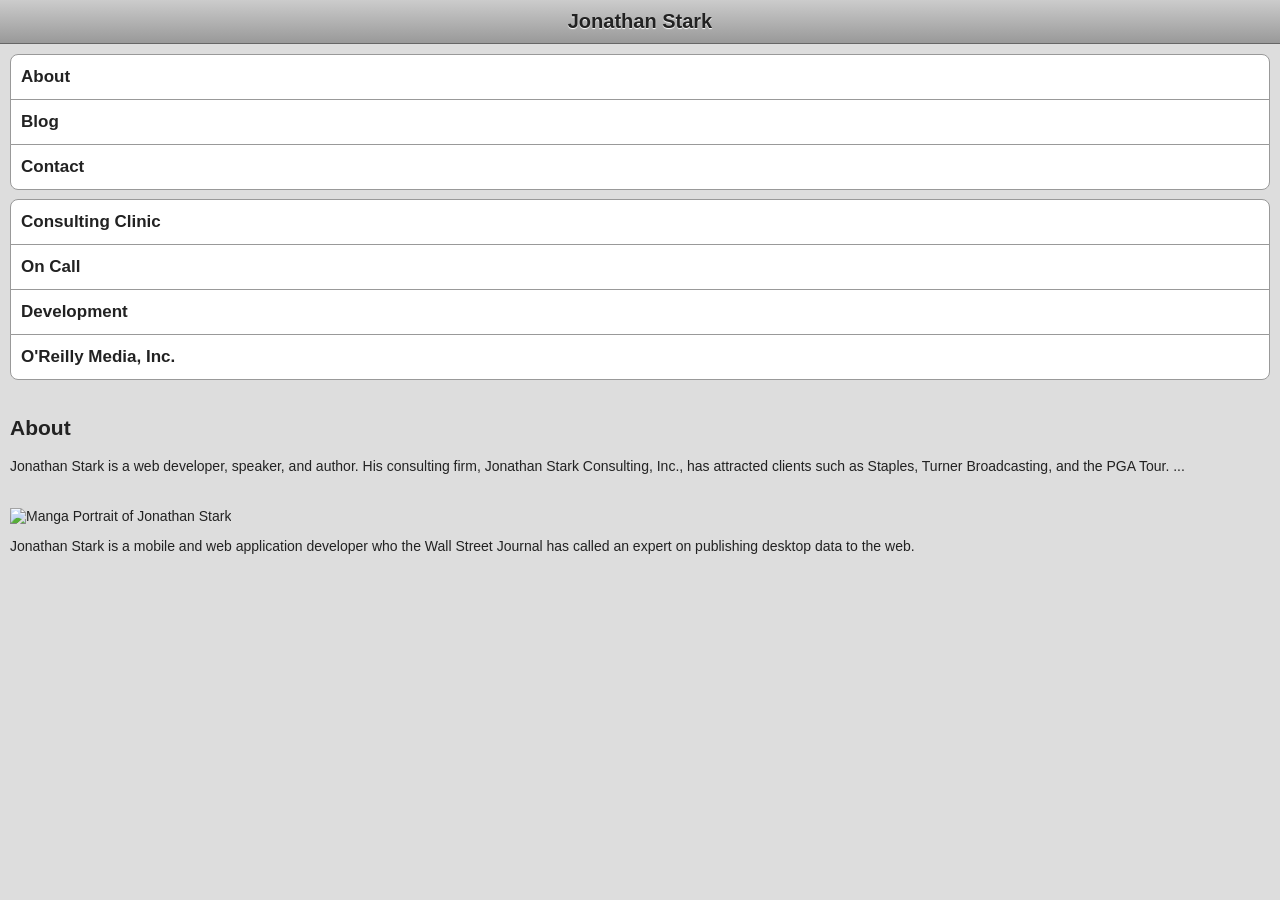
==== blog.html @ fd7595fb "Added files to explore" ====
<html>
<head>
	<script type="text/javascript" src="jquery.js"></script>
	<script type="text/javascript" src="android.js"></script>
  	<link rel="stylesheet" type="text/css" href="android.css" 
  		media="only screen and (max-width: 480px)" />
	<link rel="stylesheet" type="text/css" href="android.css" #changed to view as an android device on computer
		media="screen and (min-width: 481px)" />
	<!--[if IE]>
	<link rel="stylesheet" type="text/css" href="explorer.css" media="all" />
	<![endif]-->
	<meta name="viewpoint" content="user-scalable=no, width=device-width"/>
  <title>Jonathan Stark</title>
</head>
<body>
<div id="container">
  <div id="header">
    <h1><a href="./">Jonathan Stark</a></h1>
    <div id="utility">
        <ul>
            <li><a href="about.html">About</a></li>
            <li><a href="blog.html">Blog</a></li>
            <li><a href="contact.html">Contact</a></li>
        </ul>
    </div>
    <div id="nav">
    <ul>
            <li><a href="consulting-clinic.html">Consulting Clinic</a></li>
            <li><a href="on-call.html">On Call</a></li>
            <li><a href="development.html">Development</a></li>
            <li><a href="http://www.oreilly.com">O'Reilly Media, Inc.</a></li>
        </ul>
    </div>
  </div>
  <div id="content">
    <h2>About</h2>
    <p>Jonathan Stark is a web developer, speaker, and author. His 
       consulting firm, Jonathan Stark Consulting, Inc., has attracted
       clients such as Staples, Turner Broadcasting, and the PGA Tour.
       ...
       </p>
  </div>
  <div id="sidebar">
    <img alt="Manga Portrait of Jonathan Stark" 
         src="jonathanstark-manga-small.png"/>
    <p>Jonathan Stark is a mobile and web application developer who the
       Wall Street Journal has called an expert on publishing desktop 
       data to the web.</p>
  </div>
  <div id="footer">
    <ul>
        <li><a href="services.html">Services</a></li>
        <li><a href="about.html">About</a></li>
        <li><a href="blog.html">Blog</a></li>
    </ul>
    <p class="subtle">Jonathan Stark Consulting, Inc.</p>
  </div>
</div>
</body>
</html>
---- android.css ----
body {
    background-color: #ddd; 
    color: #222;           
    font-family: Helvetica; 
    font-size: 14px;
    margin: 0;              
    padding: 0;          
}
#header h1 {
    margin: 0;
    padding: 0;
}
#header h1 a {
    background-color: #ccc;
    border-bottom: 1px solid #666;
    color: #222;
    display: block;
    font-size: 20px;
    font-weight: bold;
    padding: 10px 0;
    text-align: center;
    text-decoration: none;
}
#header ul {
    list-style: none;
    margin: 10px;
    padding: 0;
}
#header ul li a {
    background-color: #FFFFFF;
    border: 1px solid #999999;
    color: #222222;
    display: block;
    font-size: 17px;
    font-weight: bold;
    margin-bottom: -1px;
    padding: 12px 10px;
    text-decoration: none;
}
#content, #sidebar {
    padding: 10px;
}
#footer {
    display: none;
}
#header h1 a {
    text-shadow: 0px 1px 1px #fff;
    background-image: -webkit-gradient(linear, left top, left bottom, 
                                       from(#ccc), to(#999));
}
#header ul li:first-child a {
    -webkit-border-top-left-radius: 8px;
    -webkit-border-top-right-radius: 8px;
}
#header ul li:last-child a {
    -webkit-border-bottom-left-radius: 8px;
    -webkit-border-bottom-right-radius: 8px;
}
#header ul.hide {
    display: none;
}
#header div.leftButton {
    position: absolute;
    top: 7px;
    left: 6px;
    height: 30px;
    font-weight: bold;
    text-align: center;
    color: white;
    text-shadow: rgba (0,0,0,0.6) 0px -1px 1px;
    line-height: 28px;
    border-width: 0 8px 0 8px;
}
---- android.css ----
body {
    background-color: #ddd; 
    color: #222;           
    font-family: Helvetica; 
    font-size: 14px;
    margin: 0;              
    padding: 0;          
}
#header h1 {
    margin: 0;
    padding: 0;
}
#header h1 a {
    background-color: #ccc;
    border-bottom: 1px solid #666;
    color: #222;
    display: block;
    font-size: 20px;
    font-weight: bold;
    padding: 10px 0;
    text-align: center;
    text-decoration: none;
}
#header ul {
    list-style: none;
    margin: 10px;
    padding: 0;
}
#header ul li a {
    background-color: #FFFFFF;
    border: 1px solid #999999;
    color: #222222;
    display: block;
    font-size: 17px;
    font-weight: bold;
    margin-bottom: -1px;
    padding: 12px 10px;
    text-decoration: none;
}
#content, #sidebar {
    padding: 10px;
}
#footer {
    display: none;
}
#header h1 a {
    text-shadow: 0px 1px 1px #fff;
    background-image: -webkit-gradient(linear, left top, left bottom, 
                                       from(#ccc), to(#999));
}
#header ul li:first-child a {
    -webkit-border-top-left-radius: 8px;
    -webkit-border-top-right-radius: 8px;
}
#header ul li:last-child a {
    -webkit-border-bottom-left-radius: 8px;
    -webkit-border-bottom-right-radius: 8px;
}
#header ul.hide {
    display: none;
}
#header div.leftButton {
    position: absolute;
    top: 7px;
    left: 6px;
    height: 30px;
    font-weight: bold;
    text-align: center;
    color: white;
    text-shadow: rgba (0,0,0,0.6) 0px -1px 1px;
    line-height: 28px;
    border-width: 0 8px 0 8px;
}
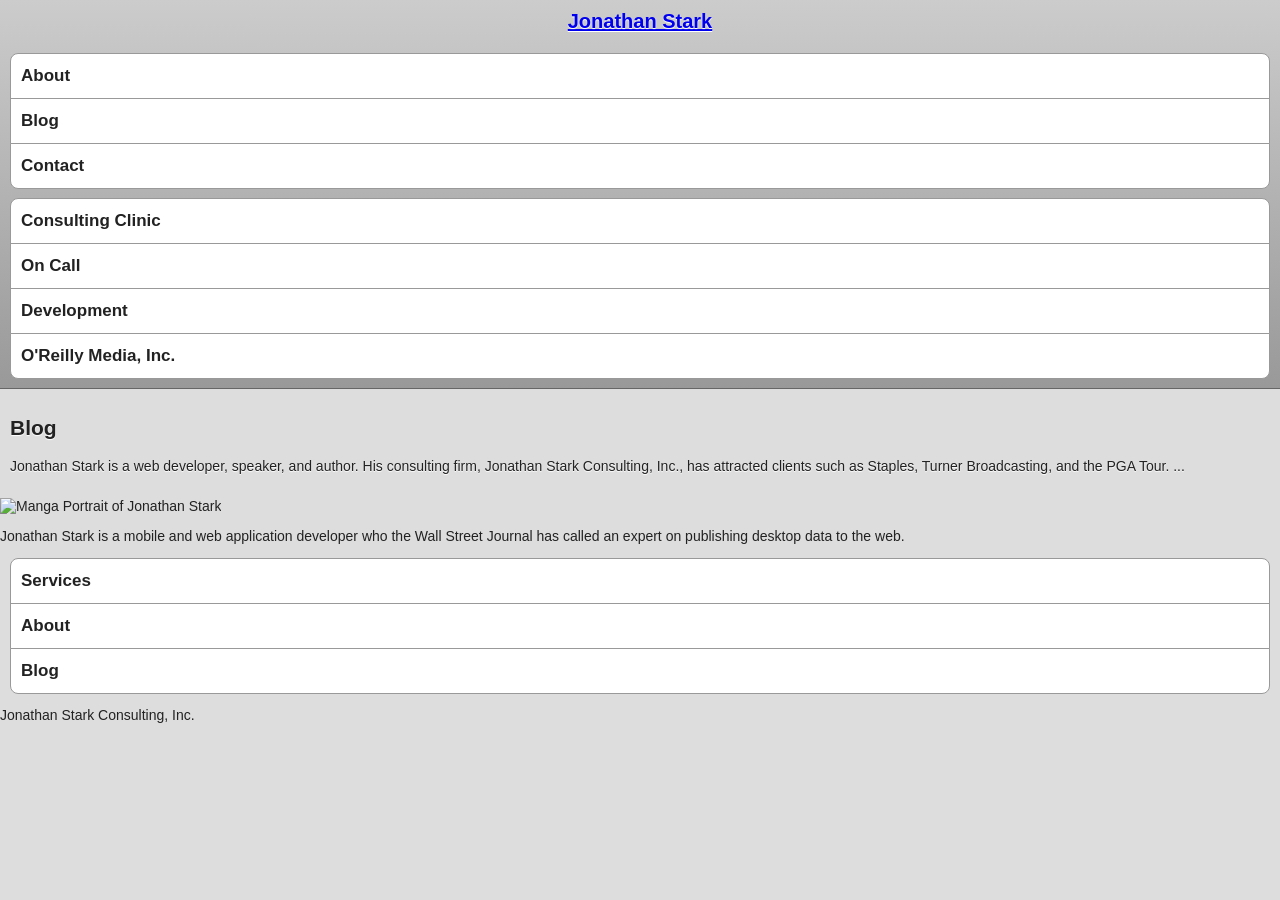
==== commit e6a11444: "Changed h2s" ====
--- a/blog.html
+++ b/blog.html
@@ -33,7 +33,7 @@
     </div>
   </div>
   <div id="content">
-    <h2>About</h2>
+    <h2>Blog</h2>
     <p>Jonathan Stark is a web developer, speaker, and author. His 
        consulting firm, Jonathan Stark Consulting, Inc., has attracted
        clients such as Staples, Turner Broadcasting, and the PGA Tour.
--- a/android.css
+++ b/android.css
@@ -1,35 +1,37 @@
 body {
-    background-color: #ddd; 
-    color: #222;           
-    font-family: Helvetica; 
+    background-color: #ddd;
+    color: #222;
+    font-family: Helvetica;
     font-size: 14px;
-    margin: 0;              
-    padding: 0;          
-}
-#header h1 {
     margin: 0;
     padding: 0;
 }
-#header h1 a {
+#header {
     background-color: #ccc;
-    border-bottom: 1px solid #666;
+    background-image: -webkit-gradient(linear, left top, left bottom, 
+    	from(#ccc), to(#999));
+    border-color: #666;
+    border-style: solid;
+    border-width: 0 0 1px 0;
+}
+#header h1 {
     color: #222;
-    display: block;
     font-size: 20px;
     font-weight: bold;
+    margin: 0 auto;
     padding: 10px 0;
     text-align: center;
-    text-decoration: none;
+    text-shadow: 0px 1px 1px #fff;
 }
-#header ul {
+ul {
     list-style: none;
     margin: 10px;
     padding: 0;
 }
-#header ul li a {
-    background-color: #FFFFFF;
-    border: 1px solid #999999;
-    color: #222222;
+ul li a {
+    background-color: #FFF;
+    border: 1px solid #999;
+    color: #222;
     display: block;
     font-size: 17px;
     font-weight: bold;
@@ -37,38 +39,22 @@
     padding: 12px 10px;
     text-decoration: none;
 }
-#content, #sidebar {
-    padding: 10px;
-}
-#footer {
-    display: none;
-}
-#header h1 a {
-    text-shadow: 0px 1px 1px #fff;
-    background-image: -webkit-gradient(linear, left top, left bottom, 
-                                       from(#ccc), to(#999));
-}
-#header ul li:first-child a {
+ul li:first-child a {
     -webkit-border-top-left-radius: 8px;
     -webkit-border-top-right-radius: 8px;
 }
-#header ul li:last-child a {
+ul li:last-child a {
     -webkit-border-bottom-left-radius: 8px;
     -webkit-border-bottom-right-radius: 8px;
 }
-#header ul.hide {
-    display: none;
+ul li a:active,ul li a:hover {
+    background-color:blue;
+    color:white;
 }
-#header div.leftButton {
-    position: absolute;
-    top: 7px;
-    left: 6px;
-    height: 30px;
-    font-weight: bold;
-    text-align: center;
-    color: white;
-    text-shadow: rgba (0,0,0,0.6) 0px -1px 1px;
-    line-height: 28px;
-    border-width: 0 8px 0 8px;
+#content {
+    padding: 10px;
+    text-shadow: 0px 1px 1px #fff;
 }
-   +#content a {
+    color: blue;
+}
--- a/android.css
+++ b/android.css
@@ -1,35 +1,37 @@
 body {
-    background-color: #ddd; 
-    color: #222;           
-    font-family: Helvetica; 
+    background-color: #ddd;
+    color: #222;
+    font-family: Helvetica;
     font-size: 14px;
-    margin: 0;              
-    padding: 0;          
-}
-#header h1 {
     margin: 0;
     padding: 0;
 }
-#header h1 a {
+#header {
     background-color: #ccc;
-    border-bottom: 1px solid #666;
+    background-image: -webkit-gradient(linear, left top, left bottom, 
+    	from(#ccc), to(#999));
+    border-color: #666;
+    border-style: solid;
+    border-width: 0 0 1px 0;
+}
+#header h1 {
     color: #222;
-    display: block;
     font-size: 20px;
     font-weight: bold;
+    margin: 0 auto;
     padding: 10px 0;
     text-align: center;
-    text-decoration: none;
+    text-shadow: 0px 1px 1px #fff;
 }
-#header ul {
+ul {
     list-style: none;
     margin: 10px;
     padding: 0;
 }
-#header ul li a {
-    background-color: #FFFFFF;
-    border: 1px solid #999999;
-    color: #222222;
+ul li a {
+    background-color: #FFF;
+    border: 1px solid #999;
+    color: #222;
     display: block;
     font-size: 17px;
     font-weight: bold;
@@ -37,38 +39,22 @@
     padding: 12px 10px;
     text-decoration: none;
 }
-#content, #sidebar {
-    padding: 10px;
-}
-#footer {
-    display: none;
-}
-#header h1 a {
-    text-shadow: 0px 1px 1px #fff;
-    background-image: -webkit-gradient(linear, left top, left bottom, 
-                                       from(#ccc), to(#999));
-}
-#header ul li:first-child a {
+ul li:first-child a {
     -webkit-border-top-left-radius: 8px;
     -webkit-border-top-right-radius: 8px;
 }
-#header ul li:last-child a {
+ul li:last-child a {
     -webkit-border-bottom-left-radius: 8px;
     -webkit-border-bottom-right-radius: 8px;
 }
-#header ul.hide {
-    display: none;
+ul li a:active,ul li a:hover {
+    background-color:blue;
+    color:white;
 }
-#header div.leftButton {
-    position: absolute;
-    top: 7px;
-    left: 6px;
-    height: 30px;
-    font-weight: bold;
-    text-align: center;
-    color: white;
-    text-shadow: rgba (0,0,0,0.6) 0px -1px 1px;
-    line-height: 28px;
-    border-width: 0 8px 0 8px;
+#content {
+    padding: 10px;
+    text-shadow: 0px 1px 1px #fff;
 }
-   +#content a {
+    color: blue;
+}
